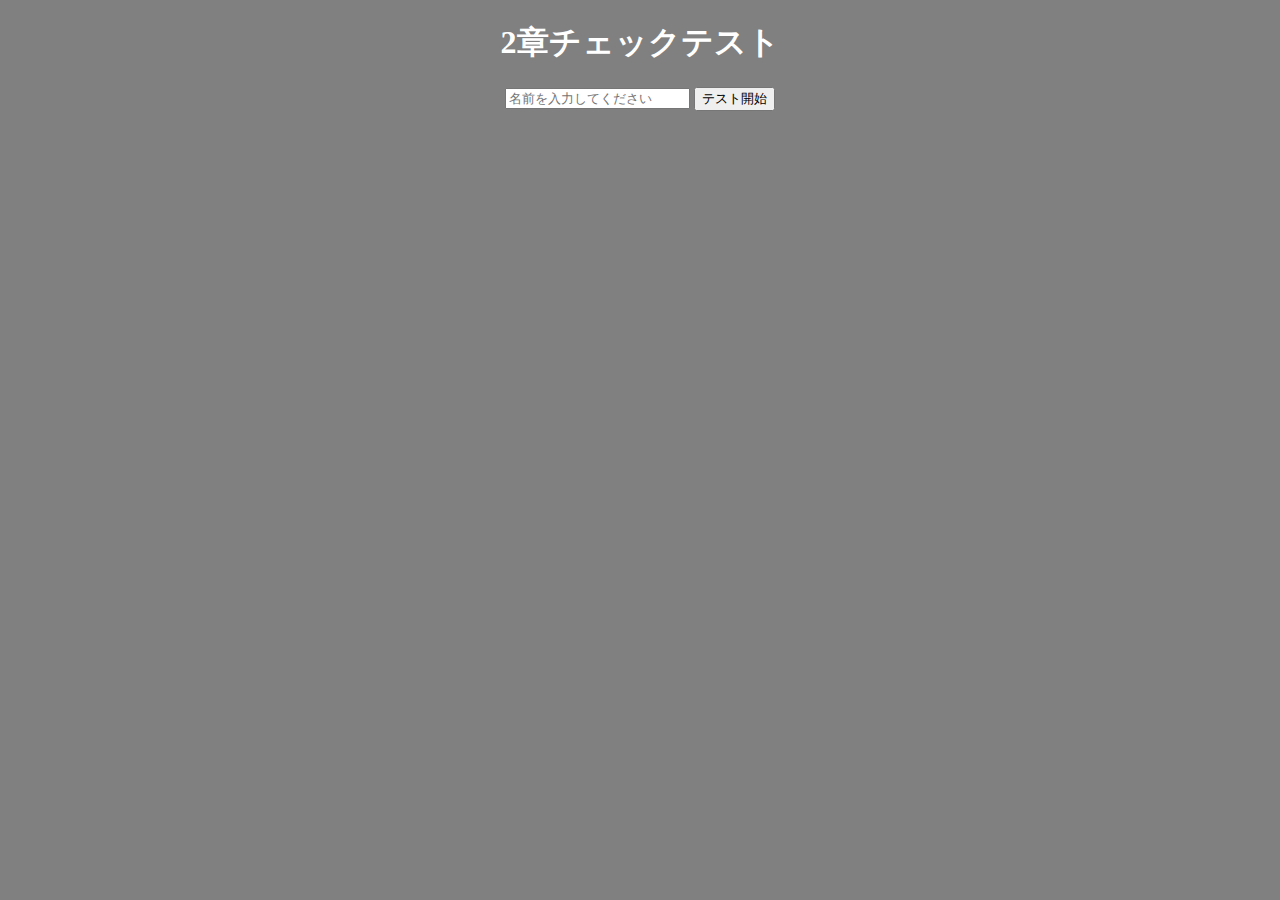
==== PHPjob/3/3-4/index.html @ e4e30986 "add　3章チェックテスト" ====
<!DOCTYPE html>
<html lang="ja">
<head>
  <meta charset="UTF-8">
  <meta http-equiv="X-UA-Compatible" content="IE=edge">
 <meta name="viewport" content="width=device-width, initial-scale=1">
  <title></title>
  <link rel="stylesheet" href="style.css">
</head>
<body>
    <h1>2章チェックテスト</h1>
    <!--名前を入力してquestion.phpに移動するフォームを作成-->
    <form action="question.php" method="post">
        <input type="text" name="name" placeholder="名前を入力してください" />
        <input type="submit" value="テスト開始" />
</body>
</html>
---- PHPjob/3/3-4/style.css ----
body {
    /* margin-top: 500px; */
    background-color: gray;
    color: white;
    font-family: serif;
    text-align: center;
}

h1 {
    
}
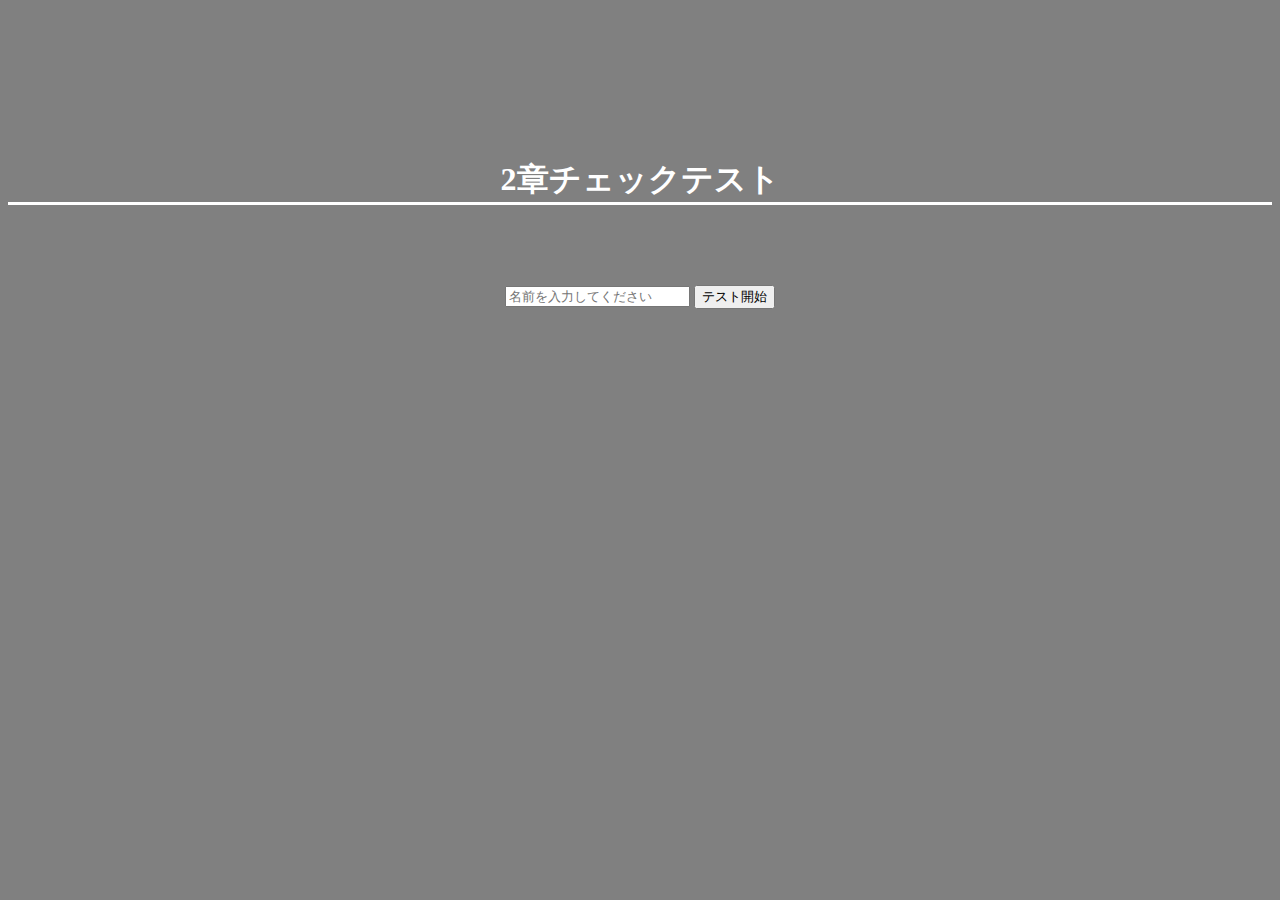
==== commit 00ff5ed0: "3章チェックテスト再提出" ====
--- a/PHPjob/3/3-4/index.html
+++ b/PHPjob/3/3-4/index.html
@@ -13,5 +13,6 @@
     <form action="question.php" method="post">
         <input type="text" name="name" placeholder="名前を入力してください" />
         <input type="submit" value="テスト開始" />
+    </form>
 </body>
 </html>--- a/PHPjob/3/3-4/style.css
+++ b/PHPjob/3/3-4/style.css
@@ -1,11 +1,16 @@
+
 body {
-    /* margin-top: 500px; */
     background-color: gray;
     color: white;
+    text-align: center;
     font-family: serif;
-    text-align: center;
+    padding-top: 50px;
+
 }
 
 h1 {
-    
-}+    margin-top: 100px;
+    margin-bottom: 80px;
+    border-bottom: solid white 3px;
+
+}
